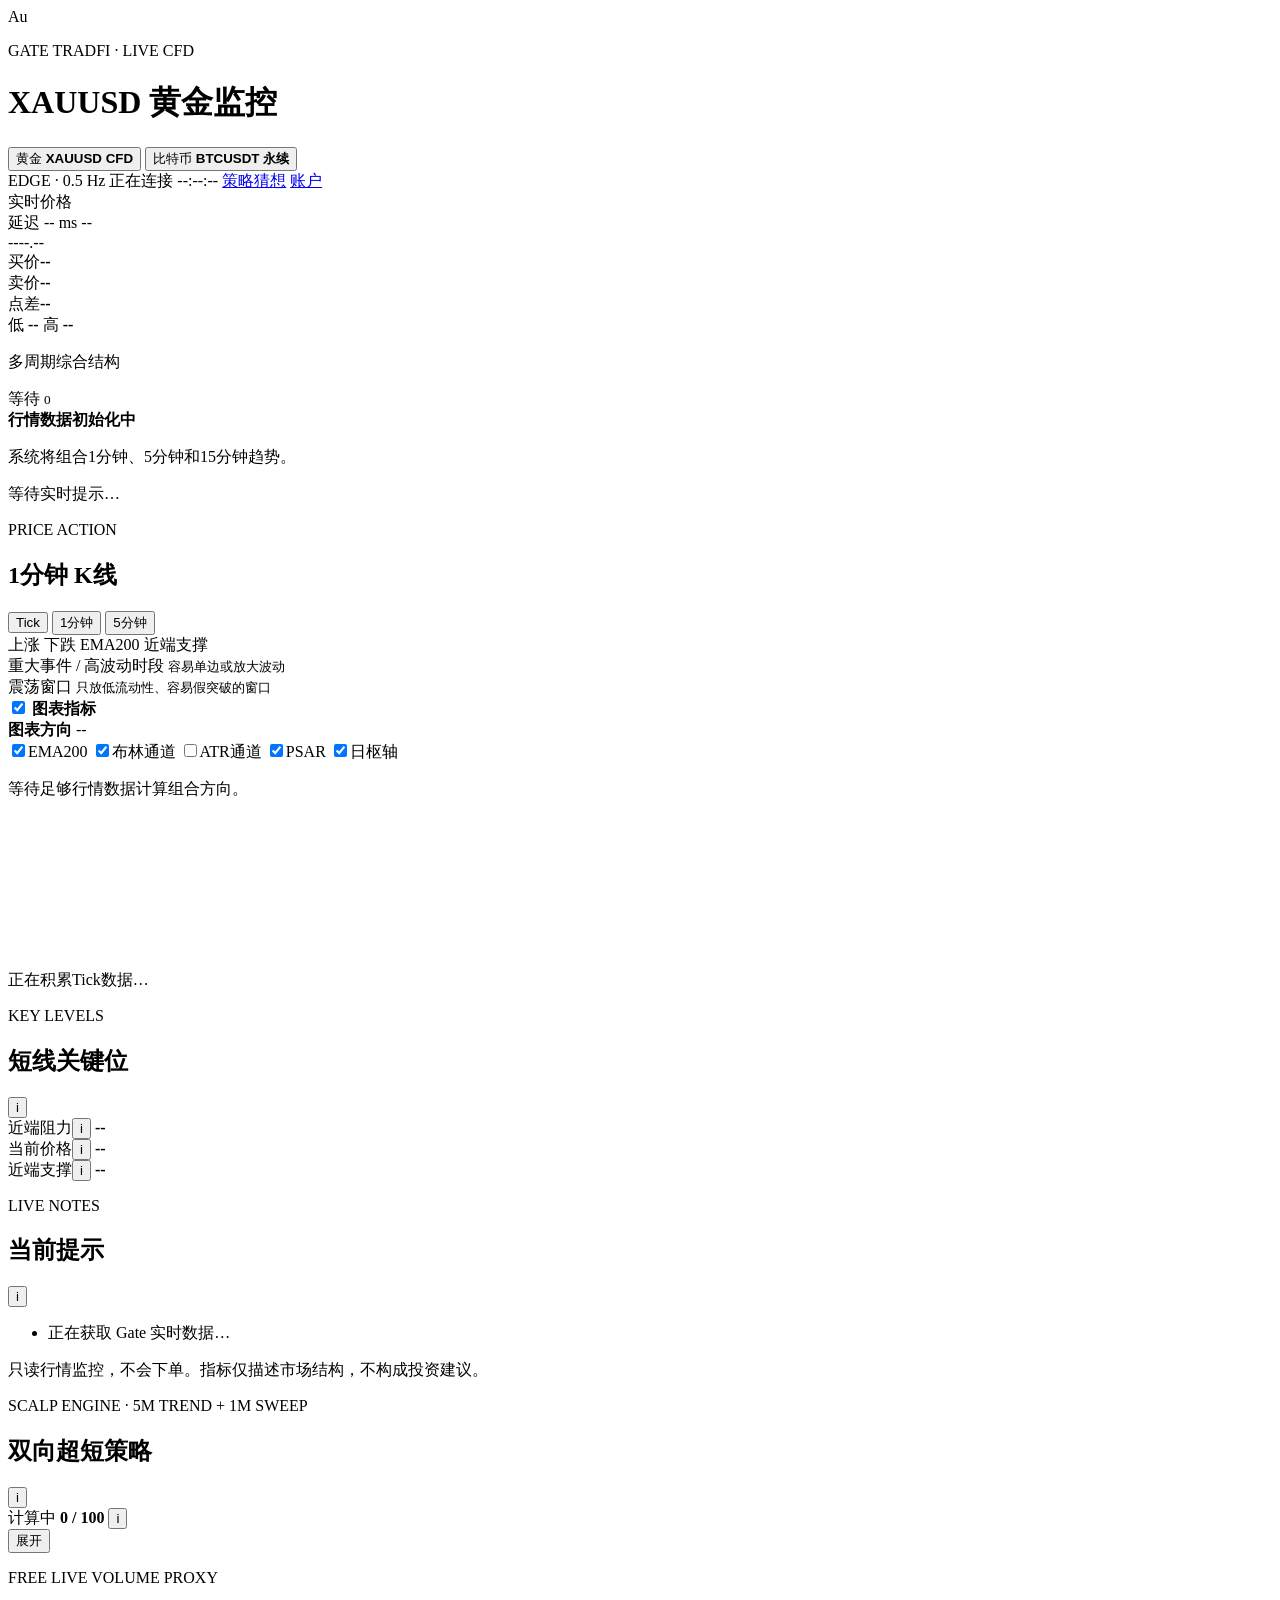
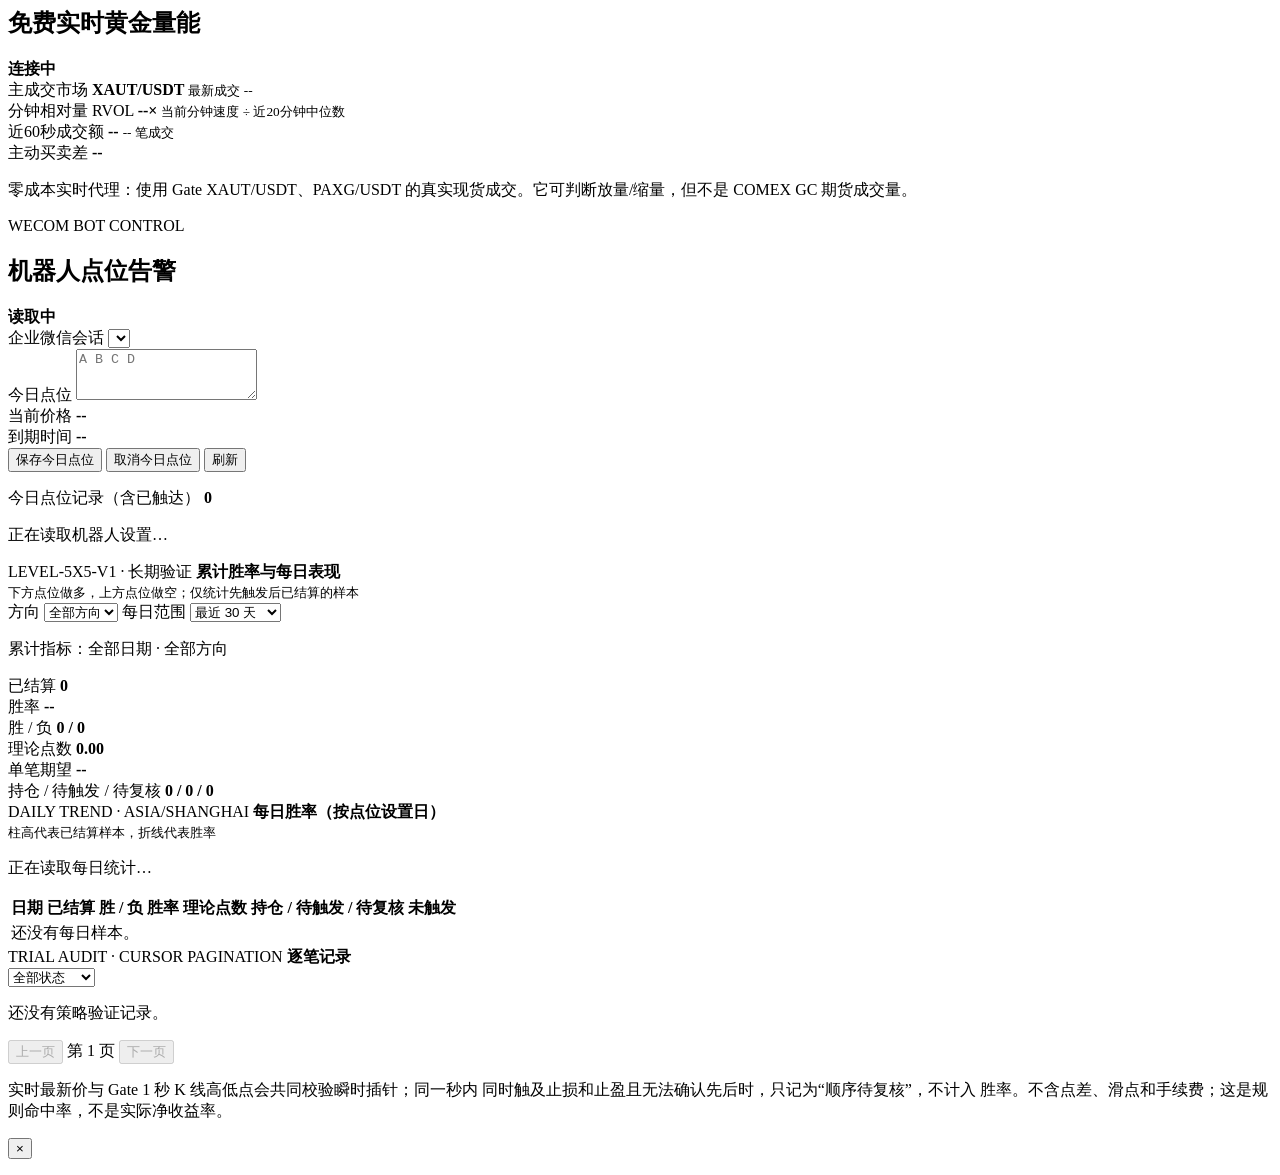
==== src/xau_monitor/web_static/dashboard.html @ 58749184 "Add reversal hypothesis research" ====
<!doctype html>
<html lang="zh-CN">
  <head>
    <meta charset="utf-8">
    <meta name="viewport" content="width=device-width, initial-scale=1">
    <meta name="robots" content="noindex,nofollow">
    <meta name="theme-color" content="#0b0d0f">
    <title>黄金 CFD / BTC 永续行情监控</title>
    <link rel="icon" type="image/png" href="/favicon.png">
    <link rel="apple-touch-icon" href="/apple-touch-icon.png">
    <link rel="stylesheet" href="/dashboard.css?v=36">
  </head>
  <body>
    <main class="shell">
      <header class="topbar">
        <div class="brand">
          <div id="brand-mark" class="gold-mark" aria-hidden="true">Au</div>
          <div>
            <p id="brand-eyebrow" class="eyebrow">GATE TRADFI · LIVE CFD</p>
            <h1 id="brand-title">XAUUSD 黄金监控</h1>
          </div>
        </div>
        <nav class="market-switch" aria-label="交易品种切换">
          <button class="market-option active" type="button" data-market="xau" aria-pressed="true">
            <span>黄金</span>
            <strong>XAUUSD CFD</strong>
          </button>
          <button class="market-option" type="button" data-market="btc" aria-pressed="false">
            <span>比特币</span>
            <strong>BTCUSDT 永续</strong>
          </button>
        </nav>
        <div class="connection">
          <span id="frequency-badge" class="frequency-badge">EDGE · 0.5 Hz</span>
          <span class="status-dot"></span>
          <span id="market-status">正在连接</span>
          <time id="updated-time">--:--:--</time>
          <a class="hypothesis-link" href="/hypotheses">策略猜想</a>
          <a class="account-link" href="/account">账户</a>
        </div>
      </header>

      <section class="hero-grid">
        <article class="price-panel card">
          <div class="price-heading">
            <span>实时价格</span>
            <div class="price-meta">
              <span id="feed-latency">延迟 -- ms</span>
              <span id="day-change" class="change neutral">--</span>
            </div>
          </div>
          <div id="last-price" class="last-price">----.--</div>
          <div class="quote-row">
            <div><span>买价</span><strong id="bid-price">--</strong></div>
            <div><span>卖价</span><strong id="ask-price">--</strong></div>
            <div><span>点差</span><strong id="spread">--</strong></div>
          </div>
          <div class="range-track">
            <div id="range-fill" class="range-fill"></div>
            <div id="range-pin" class="range-pin"></div>
          </div>
          <div class="range-labels">
            <span>低 <strong id="day-low">--</strong></span>
            <span>高 <strong id="day-high">--</strong></span>
          </div>
        </article>

        <article class="bias-panel card">
          <p class="panel-label">多周期综合结构</p>
          <div class="bias-content">
            <div id="bias-orb" class="bias-orb neutral">
              <span id="overall-bias">等待</span>
              <small id="overall-score">0</small>
            </div>
            <div class="bias-copy">
              <strong id="bias-title">行情数据初始化中</strong>
              <p id="bias-detail">系统将组合1分钟、5分钟和15分钟趋势。</p>
            </div>
          </div>
          <div id="alert-line" class="alert-line">等待实时提示…</div>
        </article>
      </section>

      <section class="chart-card card">
        <div class="section-heading">
          <div>
            <p class="panel-label">PRICE ACTION</p>
            <h2 id="chart-title">1分钟 K线</h2>
          </div>
          <div class="chart-tools">
            <div class="chart-switch" role="group" aria-label="图表周期">
              <button class="chart-mode" data-mode="tick">Tick</button>
              <button class="chart-mode active" data-mode="1m">1分钟</button>
              <button class="chart-mode" data-mode="5m">5分钟</button>
            </div>
            <div class="legend" aria-label="图例">
              <span><i class="up"></i>上涨</span>
              <span><i class="down"></i>下跌</span>
              <span><i class="ema"></i>EMA200</span>
              <span><i class="support"></i>近端支撑</span>
            </div>
          </div>
        </div>
        <div id="market-calendar" class="market-calendar" aria-label="今日黄金事件与震荡窗口">
          <section class="calendar-section timeline-section" aria-label="今日时间轴">
            <div id="calendar-timeline-scroll" class="calendar-timeline-scroll">
              <div id="calendar-timeline" class="calendar-timeline">
                <div id="calendar-ticks" class="calendar-ticks"></div>
                <div class="timeline-row-title">
                  <span>重大事件 / 高波动时段</span>
                  <small id="calendar-risk-summary">容易单边或放大波动</small>
                </div>
                <div id="calendar-events" class="timeline-row risk-row"></div>
                <div class="timeline-row-title range-title">
                  <span>震荡窗口</span>
                  <small id="calendar-window-summary">只放低流动性、容易假突破的窗口</small>
                </div>
                <div id="calendar-windows" class="timeline-row range-row"></div>
              </div>
            </div>
          </section>
        </div>
        <div class="strategy-bar">
          <div class="strategy-head">
            <label class="master-toggle">
              <input id="strategy-master" type="checkbox" checked>
              <span class="switch-track"></span>
              <strong>图表指标</strong>
            </label>
            <div id="strategy-result" class="strategy-result neutral">
              <strong id="strategy-bias">图表方向</strong>
              <span id="strategy-score">--</span>
            </div>
          </div>
          <div class="indicator-toggles" role="group" aria-label="组合指标开关">
            <label><input type="checkbox" data-indicator="ema200" checked><i class="indicator-color ema200"></i>EMA200</label>
            <label><input type="checkbox" data-indicator="bollinger" checked><i class="indicator-color bollinger"></i>布林通道</label>
            <label><input type="checkbox" data-indicator="atr"><i class="indicator-color atr"></i>ATR通道</label>
            <label><input type="checkbox" data-indicator="psar" checked><i class="indicator-color psar"></i>PSAR</label>
            <label><input type="checkbox" data-indicator="pivots" checked><i class="indicator-color pivots"></i>日枢轴</label>
          </div>
          <p id="strategy-detail" class="strategy-detail">等待足够行情数据计算组合方向。</p>
        </div>
        <div class="chart-wrap">
          <canvas id="price-chart" aria-label="XAUUSD实时行情图"></canvas>
          <div id="chart-empty" class="chart-empty">正在积累Tick数据…</div>
        </div>
      </section>

      <section class="bottom-grid key-insights-grid" aria-label="图表关键位与实时提示">
        <article class="levels-card card">
          <div class="section-heading compact">
            <div>
              <p class="panel-label">KEY LEVELS</p>
              <div class="title-with-help">
                <h2>短线关键位</h2>
                <button class="info-button" type="button" data-help-key="keylevels" aria-label="查看短线关键位算法">i</button>
              </div>
            </div>
          </div>
          <div class="level-row resistance">
            <span class="label-with-help">近端阻力<button class="info-button" type="button" data-help-key="near_resistance" aria-label="查看近端阻力算法">i</button></span>
            <strong id="resistance">--</strong>
          </div>
          <div class="level-row current">
            <span class="label-with-help">当前价格<button class="info-button" type="button" data-help-key="current_price" aria-label="查看当前价格来源">i</button></span>
            <strong id="level-current">--</strong>
          </div>
          <div class="level-row support">
            <span class="label-with-help">近端支撑<button class="info-button" type="button" data-help-key="near_support" aria-label="查看近端支撑算法">i</button></span>
            <strong id="support">--</strong>
          </div>
        </article>

        <article class="notes-card card">
          <div class="section-heading compact">
            <div>
              <p class="panel-label">LIVE NOTES</p>
              <div class="title-with-help">
                <h2>当前提示</h2>
                <button class="info-button" type="button" data-help-key="live_notes" aria-label="查看当前提示算法">i</button>
              </div>
            </div>
          </div>
          <ul id="plan-list">
            <li><span>正在获取 Gate 实时数据…</span></li>
          </ul>
          <p class="disclaimer">只读行情监控，不会下单。指标仅描述市场结构，不构成投资建议。</p>
        </article>
      </section>

      <section class="scalp-card card" aria-labelledby="scalp-title">
        <div class="section-heading compact scalp-heading">
          <div>
            <p class="panel-label">SCALP ENGINE · 5M TREND + 1M SWEEP</p>
            <div class="title-with-help">
              <h2 id="scalp-title">双向超短策略</h2>
              <button class="info-button" type="button" data-help-key="strategy" aria-label="查看策略说明">i</button>
            </div>
          </div>
          <div id="scalp-state" class="scalp-state wait">
            <span id="scalp-label">计算中</span>
            <span class="score-with-help">
              <strong id="scalp-score">0 / 100</strong>
              <button class="info-button" type="button" data-help-key="score" aria-label="查看评分公式">i</button>
            </span>
          </div>
          <button
            id="scalp-toggle"
            class="scalp-toggle"
            type="button"
            aria-expanded="false"
            aria-controls="scalp-content"
          >
            <span id="scalp-toggle-label">展开</span>
            <i aria-hidden="true"></i>
          </button>
        </div>

        <div id="scalp-content" class="scalp-content" hidden>
          <div class="strategy-explainer">
            <div class="strategy-summary">
              <span>一句话</span>
              <strong>顺着5/15分钟方向，等价格在关键位“假突破后收回”，确认后入场；错了小止损，对了拿1.5倍。</strong>
            </div>
            <div class="direction-readable">
              <div class="direction-readable-head">
                <div>
                  <span>TREND BACKGROUND · 这里只判断趋势背景，不代表入场</span>
                  <strong id="direction-readable-title">正在计算四项方向条件</strong>
                </div>
                <button class="info-button" type="button" data-help-key="direction_terms" aria-label="查看方向判断名词解释">i</button>
              </div>
              <p id="direction-persistence" class="direction-persistence">
                趋势背景与当前动作是两件事：背景选方向，入场还要继续通过下面的闸门。
              </p>
              <div id="direction-readable-checks" class="direction-readable-checks">
                <p>等待5分钟和15分钟K线数据…</p>
              </div>
              <p class="direction-logic-summary">
                四项不是重复判断：第1项看现在的位置，第2项看整体趋势排列，第3项看趋势是否仍在延续，第4项防止逆着更大的15分钟方向。缺一项就先观望。
              </p>
            </div>
            <div class="strategy-flow" aria-label="策略执行流程">
              <div><b>1</b><span>先定方向</span><small>不猜多空</small></div>
              <i>→</i>
              <div><b>2</b><span>等到关键位</span><small>不在中间追</small></div>
              <i>→</i>
              <div><b>3</b><span>等假突破收回</span><small>1分钟确认</small></div>
              <i>→</i>
              <div><b>4</b><span>核对成本空间</span><small>点差与止损</small></div>
              <i>→</i>
              <div><b>5</b><span>量能只加分</span><small>不能单独开仓</small></div>
              <i>→</i>
              <div><b>6</b><span>达到80分</span><small>才可能触发</small></div>
            </div>
            <p><strong>红点</strong>＝条件未完成，继续等；<strong>黄点</strong>＝辅助条件中性；<strong>绿点</strong>＝该项通过。评分是规则完成度，不是胜率。</p>
          </div>

          <div class="scalp-layout">
            <div class="scalp-signal">
              <div class="signal-direction">
                <span class="label-with-help">当前动作<button class="info-button" type="button" data-help-key="action" aria-label="查看动作状态说明">i</button></span>
                <strong id="scalp-action">等待行情</strong>
                <p id="scalp-message">系统只在完整条件同时满足时给出做多或做空信号。</p>
              </div>
              <div class="trade-levels">
                <div><span class="label-with-help">触发入场<button class="info-button" type="button" data-help-key="entry" aria-label="查看入场公式">i</button></span><strong id="scalp-entry">--</strong></div>
                <div><span class="label-with-help">硬止损<button class="info-button" type="button" data-help-key="stop" aria-label="查看止损公式">i</button></span><strong id="scalp-stop">--</strong></div>
                <div><span class="label-with-help">固定止盈<button class="info-button" type="button" data-help-key="target" aria-label="查看止盈公式">i</button></span><strong id="scalp-target">--</strong></div>
                <div><span class="label-with-help">盈亏比 / 时限<button class="info-button" type="button" data-help-key="rr" aria-label="查看盈亏比和时限说明">i</button></span><strong id="scalp-rr">1.5R · 8分钟</strong></div>
              </div>
              <div class="risk-calculator">
                <div>
                  <div class="field-label"><label for="risk-balance">账户资金</label><button class="info-button" type="button" data-help-key="balance" aria-label="查看账户资金说明">i</button></div>
                  <input id="risk-balance" type="number" inputmode="decimal" min="1" step="10" value="500">
                </div>
                <div>
                  <div class="field-label"><label for="risk-percent">单笔风险%</label><button class="info-button" type="button" data-help-key="risk" aria-label="查看单笔风险公式">i</button></div>
                  <input id="risk-percent" type="number" inputmode="decimal" min="0.05" max="2" step="0.05" value="0.25">
                </div>
                <div>
                  <div class="field-label"><label id="contract-size-label" for="contract-ounces">每标准手盎司</label><button class="info-button" type="button" data-help-key="contract" aria-label="查看合约单位说明">i</button></div>
                  <input id="contract-ounces" type="number" inputmode="decimal" min="1" step="1" value="100">
                </div>
                <div class="risk-output">
                  <span class="label-with-help"><span id="position-unit-label">参考手数</span><button class="info-button" type="button" data-help-key="position" aria-label="查看仓位公式">i</button></span>
                  <strong id="risk-lots">--</strong>
                  <small id="risk-usd">风险 --</small>
                </div>
              </div>
              <p id="risk-note" class="risk-note">下单前必须核对你的交易平台合约规格与最小手数；禁止补仓、扛单和马丁。</p>
            </div>

            <div class="scalp-checks">
              <div class="title-with-help">
                <h3>入场闸门</h3>
                <button class="info-button" type="button" data-help-key="gates" aria-label="查看入场闸门说明">i</button>
              </div>
              <div id="scalp-checklist" class="checklist">
                <div><i></i><span>正在计算多周期趋势</span></div>
              </div>
              <div class="zone-readout">
                <span class="label-with-help">当前观察区域<button class="info-button" type="button" data-help-key="zone" aria-label="查看关键区域公式">i</button></span>
                <strong id="scalp-zone">--</strong>
                <small id="scalp-zone-detail">至少两个周期或枢轴重合才有效</small>
              </div>
              <p class="event-warning">重要数据（非农、CPI、FOMC）公布前后10分钟暂停交易；当前免费版不自动读取财经日历。</p>
            </div>
          </div>

          <div class="paper-journal">
          <div class="journal-head">
            <div>
              <span>本机模拟验证</span>
              <strong id="journal-description">自动保存黄金触发时的完整价格、指标与决策原因</strong>
            </div>
            <div class="journal-actions">
              <button id="journal-export" class="journal-export-primary" type="button">导出完整验证 CSV</button>
              <button id="journal-clear" type="button">清空记录</button>
            </div>
          </div>
          <div class="journal-stats">
            <div><span>已完成</span><strong id="journal-count">0</strong></div>
            <div><span class="label-with-help">胜率<button class="info-button" type="button" data-help-key="winrate" aria-label="查看胜率公式">i</button></span><strong id="journal-win-rate">--</strong></div>
            <div><span class="label-with-help">平均期望<button class="info-button" type="button" data-help-key="expectancy" aria-label="查看平均期望公式">i</button></span><strong id="journal-expectancy">-- R</strong></div>
            <div><span class="label-with-help">累计结果<button class="info-button" type="button" data-help-key="totalr" aria-label="查看累计结果公式">i</button></span><strong id="journal-total-r">0.00 R</strong></div>
          </div>
          <div id="journal-list" class="journal-list">
            <p>暂无模拟交易。保持页面打开，触发后将按买卖价、止损、1.5R止盈和8分钟时限自动记录。</p>
          </div>
        </div>
        </div>
      </section>

      <section class="metrics-grid" id="frames"></section>

      <section class="volume-card card" aria-labelledby="volume-title">
        <div class="section-heading compact">
          <div>
            <p id="volume-eyebrow" class="panel-label">FREE LIVE VOLUME PROXY</p>
            <h2 id="volume-title">免费实时黄金量能</h2>
          </div>
          <div class="volume-status">
            <span id="volume-live-dot" class="status-dot"></span>
            <strong id="volume-state">连接中</strong>
          </div>
        </div>
        <div class="volume-grid">
          <div class="volume-primary">
            <span>主成交市场</span>
            <strong id="volume-symbol">XAUT/USDT</strong>
            <small id="volume-freshness">最新成交 --</small>
          </div>
          <div>
            <span>分钟相对量 RVOL</span>
            <strong id="volume-rvol">--×</strong>
            <small>当前分钟速度 ÷ 近20分钟中位数</small>
          </div>
          <div>
            <span>近60秒成交额</span>
            <strong id="volume-turnover">--</strong>
            <small id="volume-trades">-- 笔成交</small>
          </div>
          <div>
            <span>主动买卖差</span>
            <strong id="volume-delta">--</strong>
            <div class="delta-track"><i id="volume-delta-bar"></i></div>
          </div>
        </div>
        <p id="volume-note" class="volume-note">零成本实时代理：使用 Gate XAUT/USDT、PAXG/USDT 的真实现货成交。它可判断放量/缩量，但不是 COMEX GC 期货成交量。</p>
      </section>

      <section class="bot-card card" aria-labelledby="bot-title">
        <div class="section-heading compact">
          <div>
            <p class="panel-label">WECOM BOT CONTROL</p>
            <h2 id="bot-title">机器人点位告警</h2>
          </div>
          <div class="bot-status">
            <span id="bot-live-dot" class="status-dot"></span>
            <strong id="bot-state">读取中</strong>
          </div>
        </div>

        <div class="bot-layout">
          <form id="bot-alert-form" class="bot-form">
            <div class="bot-field">
              <label for="bot-chat-select">企业微信会话</label>
              <select id="bot-chat-select"></select>
            </div>
            <div class="bot-field">
              <label for="bot-level-input">今日点位</label>
              <textarea id="bot-level-input" rows="3" placeholder="A B C D"></textarea>
            </div>
            <div class="bot-meta-grid">
              <div>
                <span>当前价格</span>
                <strong id="bot-current-price">--</strong>
              </div>
              <div>
                <span>到期时间</span>
                <strong id="bot-expires-at">--</strong>
              </div>
            </div>
            <div class="bot-actions">
              <button id="bot-save-levels" type="submit">保存今日点位</button>
              <button id="bot-cancel-levels" type="button">取消今日点位</button>
              <button id="bot-refresh" type="button" aria-label="刷新机器人设置">刷新</button>
            </div>
            <p id="bot-feedback" class="bot-feedback"></p>
          </form>

          <div class="bot-alerts">
            <div class="bot-alerts-head">
              <span>今日点位记录（含已触达）</span>
              <strong id="bot-alert-count">0</strong>
            </div>
            <div id="bot-alert-list" class="bot-alert-list">
              <p>正在读取机器人设置…</p>
            </div>
          </div>
        </div>

        <div class="bot-strategy">
          <div class="bot-strategy-head">
            <div>
              <span>LEVEL-5X5-V1 · 长期验证</span>
              <strong>累计胜率与每日表现</strong>
            </div>
            <small id="bot-strategy-freshness">
              下方点位做多，上方点位做空；仅统计先触发后已结算的样本
            </small>
          </div>
          <div class="bot-strategy-controls">
            <label>
              <span>方向</span>
              <select id="bot-strategy-direction">
                <option value="">全部方向</option>
                <option value="long">只看做多</option>
                <option value="short">只看做空</option>
              </select>
            </label>
            <label>
              <span>每日范围</span>
              <select id="bot-strategy-days">
                <option value="7">最近 7 天</option>
                <option value="30" selected>最近 30 天</option>
                <option value="90">最近 90 天</option>
                <option value="365">最近 365 天</option>
              </select>
            </label>
            <p id="bot-strategy-scope">累计指标：全部日期 · 全部方向</p>
          </div>
          <div class="bot-strategy-grid">
            <div>
              <span>已结算</span>
              <strong id="bot-strategy-settled">0</strong>
            </div>
            <div>
              <span>胜率</span>
              <strong id="bot-strategy-win-rate">--</strong>
            </div>
            <div>
              <span>胜 / 负</span>
              <strong id="bot-strategy-record">0 / 0</strong>
            </div>
            <div>
              <span>理论点数</span>
              <strong id="bot-strategy-net">0.00</strong>
            </div>
            <div>
              <span>单笔期望</span>
              <strong id="bot-strategy-expectancy">--</strong>
            </div>
            <div>
              <span>持仓 / 待触发 / 待复核</span>
              <strong id="bot-strategy-live">0 / 0 / 0</strong>
            </div>
          </div>

          <div class="bot-strategy-daily">
            <div class="bot-subhead">
              <div>
                <span>DAILY TREND · ASIA/SHANGHAI</span>
                <strong>每日胜率（按点位设置日）</strong>
              </div>
              <small>柱高代表已结算样本，折线代表胜率</small>
            </div>
            <div id="bot-strategy-chart" class="bot-strategy-chart">
              <p>正在读取每日统计…</p>
            </div>
            <div class="bot-daily-table-wrap">
              <table class="bot-daily-table">
                <thead>
                  <tr>
                    <th>日期</th>
                    <th>已结算</th>
                    <th>胜 / 负</th>
                    <th>胜率</th>
                    <th>理论点数</th>
                    <th>持仓 / 待触发 / 待复核</th>
                    <th>未触发</th>
                  </tr>
                </thead>
                <tbody id="bot-strategy-daily-body">
                  <tr><td colspan="7">还没有每日样本。</td></tr>
                </tbody>
              </table>
            </div>
          </div>

          <div class="bot-strategy-detail">
            <div class="bot-subhead bot-detail-head">
              <div>
                <span>TRIAL AUDIT · CURSOR PAGINATION</span>
                <strong id="bot-strategy-detail-title">逐笔记录</strong>
              </div>
              <div class="bot-detail-controls">
                <select id="bot-strategy-status" aria-label="筛选试验状态">
                  <option value="">全部状态</option>
                  <option value="win">胜</option>
                  <option value="loss">负</option>
                  <option value="open">持仓中</option>
                  <option value="pending">待触发</option>
                  <option value="ambiguous">顺序待复核</option>
                  <option value="expired">未触发</option>
                  <option value="replaced">已停用</option>
                  <option value="cancelled">已取消</option>
                </select>
                <button id="bot-strategy-clear-day" type="button" hidden>
                  清除日期
                </button>
              </div>
            </div>
            <div id="bot-strategy-recent" class="bot-strategy-recent">
              <p>还没有策略验证记录。</p>
            </div>
            <div class="bot-strategy-pagination">
              <button id="bot-strategy-prev" type="button" disabled>上一页</button>
              <span id="bot-strategy-page">第 1 页</span>
              <button id="bot-strategy-next" type="button" disabled>下一页</button>
            </div>
          </div>
          <p class="bot-strategy-note">
            实时最新价与 Gate 1 秒 K 线高低点会共同校验瞬时插针；同一秒内
            同时触及止损和止盈且无法确认先后时，只记为“顺序待复核”，不计入
            胜率。不含点差、滑点和手续费；这是规则命中率，不是实际净收益率。
          </p>
        </div>
      </section>

    </main>
    <div id="strategy-help-popover" class="help-popover" role="dialog" aria-modal="false" aria-hidden="true">
      <button id="strategy-help-close" class="help-close" type="button" aria-label="关闭说明">×</button>
      <strong id="strategy-help-title"></strong>
      <p id="strategy-help-body"></p>
      <code id="strategy-help-formula"></code>
      <a id="strategy-help-link" class="help-link" href="#" rel="noopener noreferrer" hidden>查看来源</a>
    </div>
    <script src="/dashboard.js?v=38"></script>
  </body>
</html>
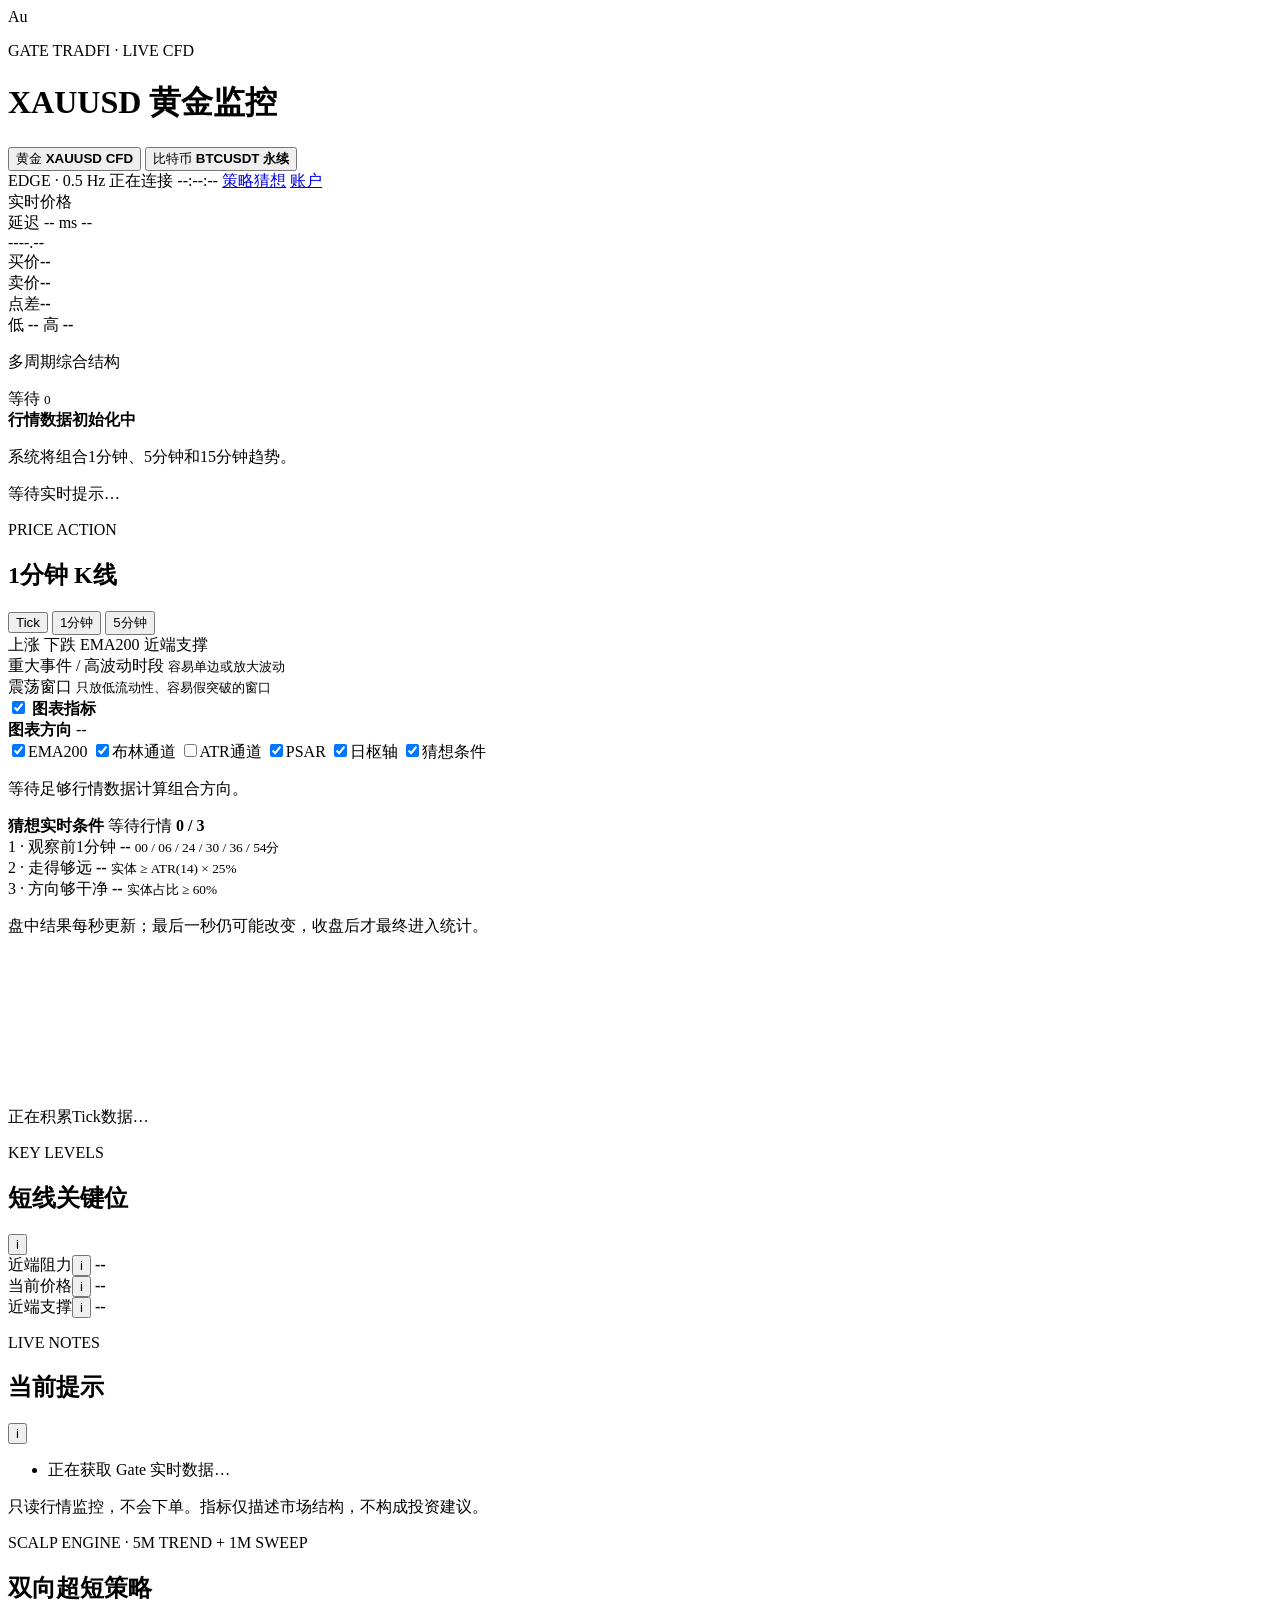
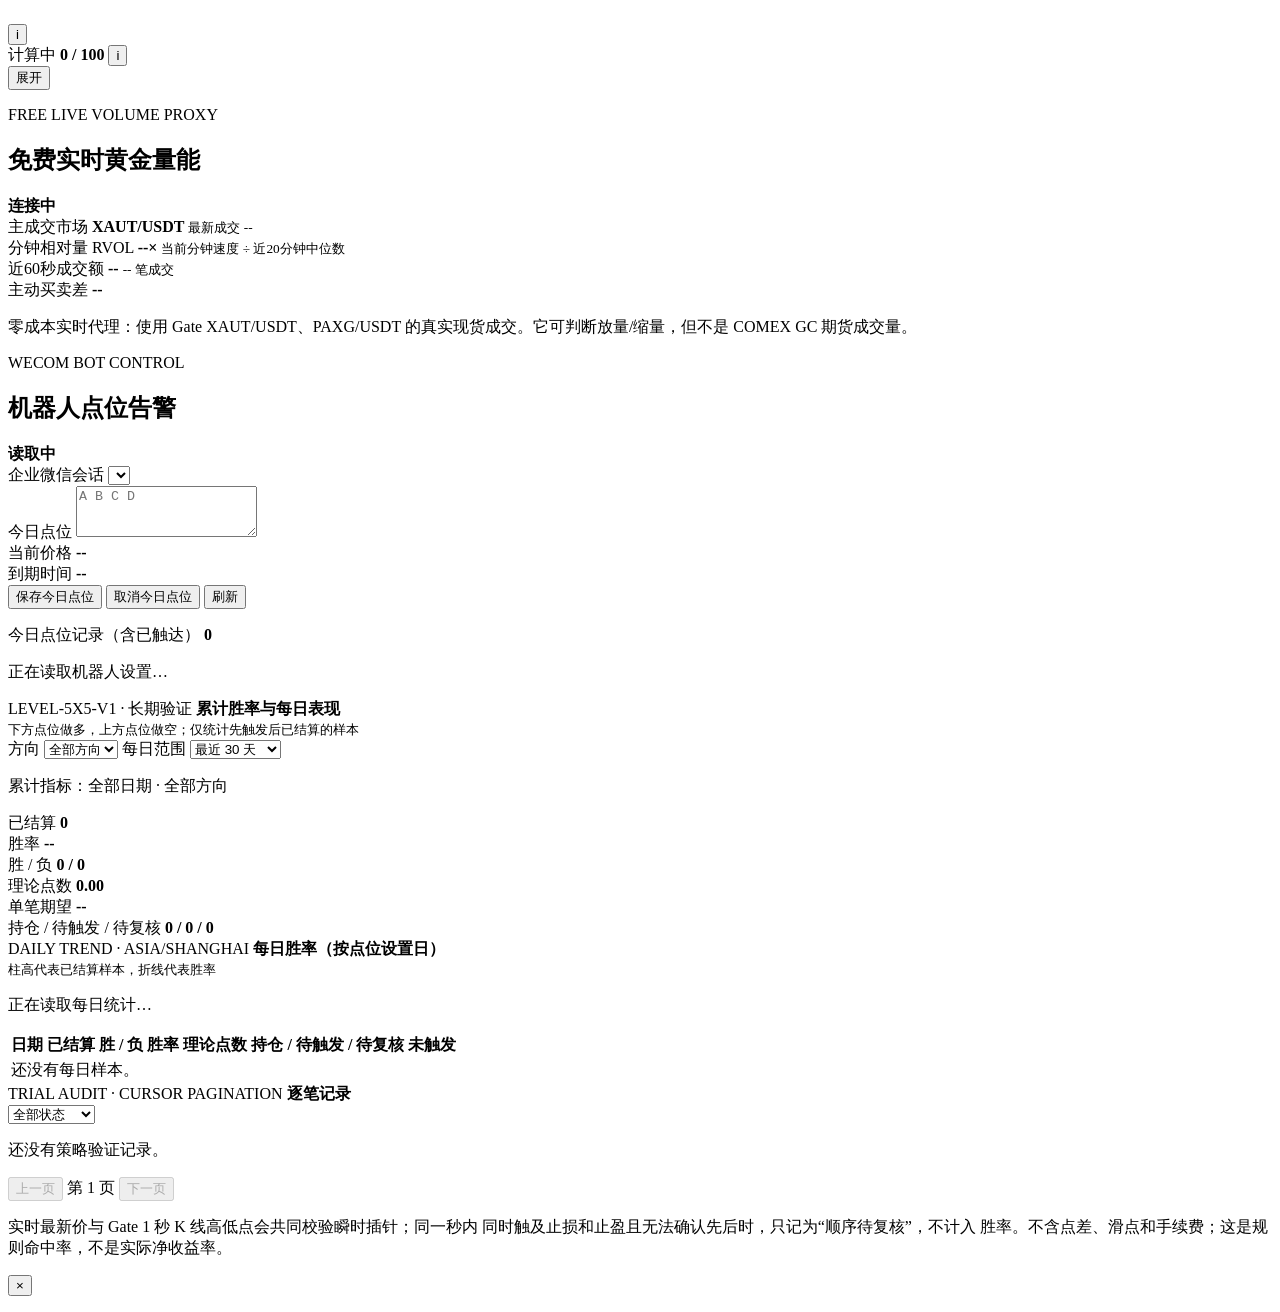
==== commit 42cb18ff: "Add live hypothesis condition indicator" ====
--- a/src/xau_monitor/web_static/dashboard.html
+++ b/src/xau_monitor/web_static/dashboard.html
@@ -8,7 +8,7 @@
     <title>黄金 CFD / BTC 永续行情监控</title>
     <link rel="icon" type="image/png" href="/favicon.png">
     <link rel="apple-touch-icon" href="/apple-touch-icon.png">
-    <link rel="stylesheet" href="/dashboard.css?v=36">
+    <link rel="stylesheet" href="/dashboard.css?v=37">
   </head>
   <body>
     <main class="shell">
@@ -35,7 +35,7 @@
           <span class="status-dot"></span>
           <span id="market-status">正在连接</span>
           <time id="updated-time">--:--:--</time>
-          <a class="hypothesis-link" href="/hypotheses">策略猜想</a>
+          <a id="hypothesis-link" class="hypothesis-link" href="/hypotheses?market=xau">策略猜想</a>
           <a class="account-link" href="/account">账户</a>
         </div>
       </header>
@@ -138,8 +138,34 @@
             <label><input type="checkbox" data-indicator="atr"><i class="indicator-color atr"></i>ATR通道</label>
             <label><input type="checkbox" data-indicator="psar" checked><i class="indicator-color psar"></i>PSAR</label>
             <label><input type="checkbox" data-indicator="pivots" checked><i class="indicator-color pivots"></i>日枢轴</label>
+            <label><input type="checkbox" data-indicator="hypothesis" checked><i class="indicator-color hypothesis"></i>猜想条件</label>
           </div>
           <p id="strategy-detail" class="strategy-detail">等待足够行情数据计算组合方向。</p>
+          <div id="hypothesis-live" class="hypothesis-live waiting" aria-live="polite">
+            <div class="hypothesis-live-head">
+              <strong>猜想实时条件</strong>
+              <span id="hypothesis-live-state">等待行情</span>
+              <b id="hypothesis-live-score">0 / 3</b>
+            </div>
+            <div class="hypothesis-condition-grid">
+              <div id="hypothesis-time-condition" class="hypothesis-condition pending">
+                <span>1 · 观察前1分钟</span>
+                <strong id="hypothesis-time-value">--</strong>
+                <small id="hypothesis-time-note">00 / 06 / 24 / 30 / 36 / 54分</small>
+              </div>
+              <div id="hypothesis-distance-condition" class="hypothesis-condition pending">
+                <span>2 · 走得够远</span>
+                <strong id="hypothesis-distance-value">--</strong>
+                <small id="hypothesis-distance-note">实体 ≥ ATR(14) × 25%</small>
+              </div>
+              <div id="hypothesis-clean-condition" class="hypothesis-condition pending">
+                <span>3 · 方向够干净</span>
+                <strong id="hypothesis-clean-value">--</strong>
+                <small id="hypothesis-clean-note">实体占比 ≥ 60%</small>
+              </div>
+            </div>
+            <p id="hypothesis-live-note">盘中结果每秒更新；最后一秒仍可能改变，收盘后才最终进入统计。</p>
+          </div>
         </div>
         <div class="chart-wrap">
           <canvas id="price-chart" aria-label="XAUUSD实时行情图"></canvas>
@@ -558,6 +584,6 @@
       <code id="strategy-help-formula"></code>
       <a id="strategy-help-link" class="help-link" href="#" rel="noopener noreferrer" hidden>查看来源</a>
     </div>
-    <script src="/dashboard.js?v=38"></script>
+    <script src="/dashboard.js?v=41"></script>
   </body>
 </html>
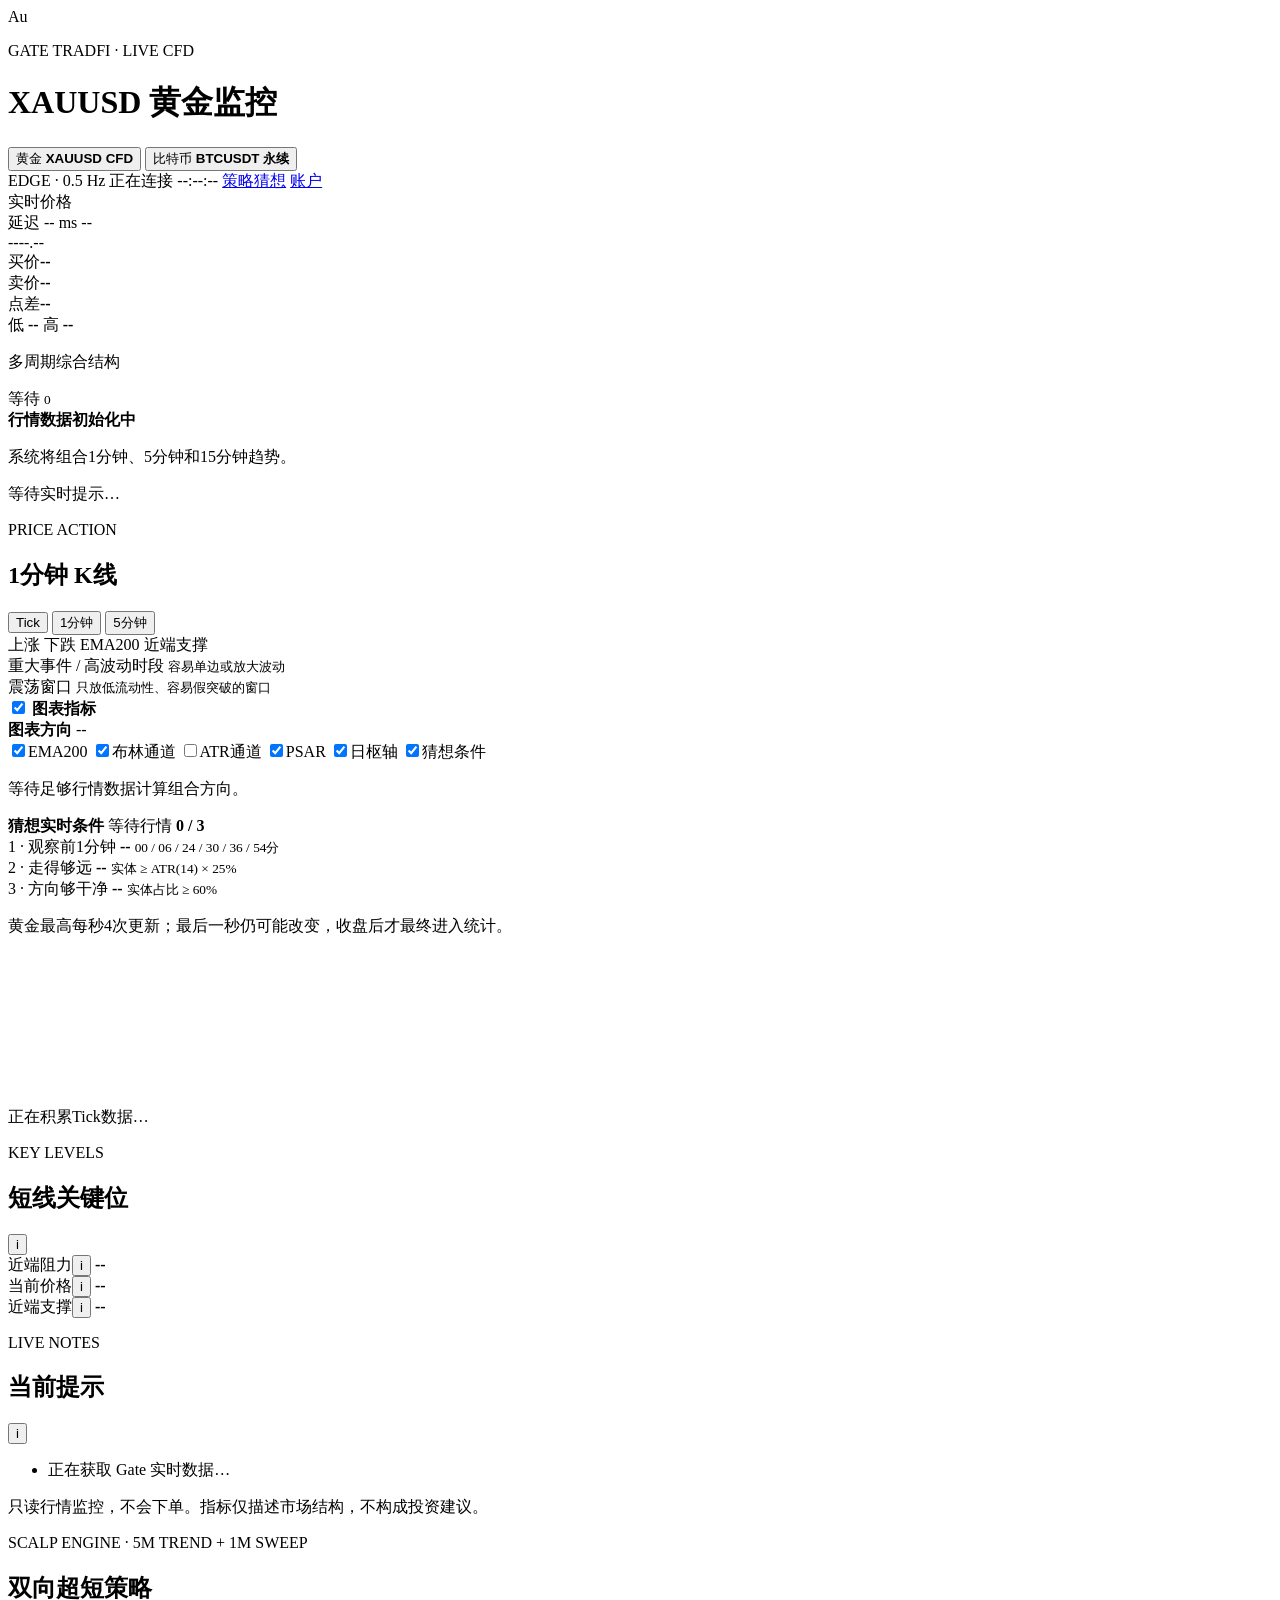
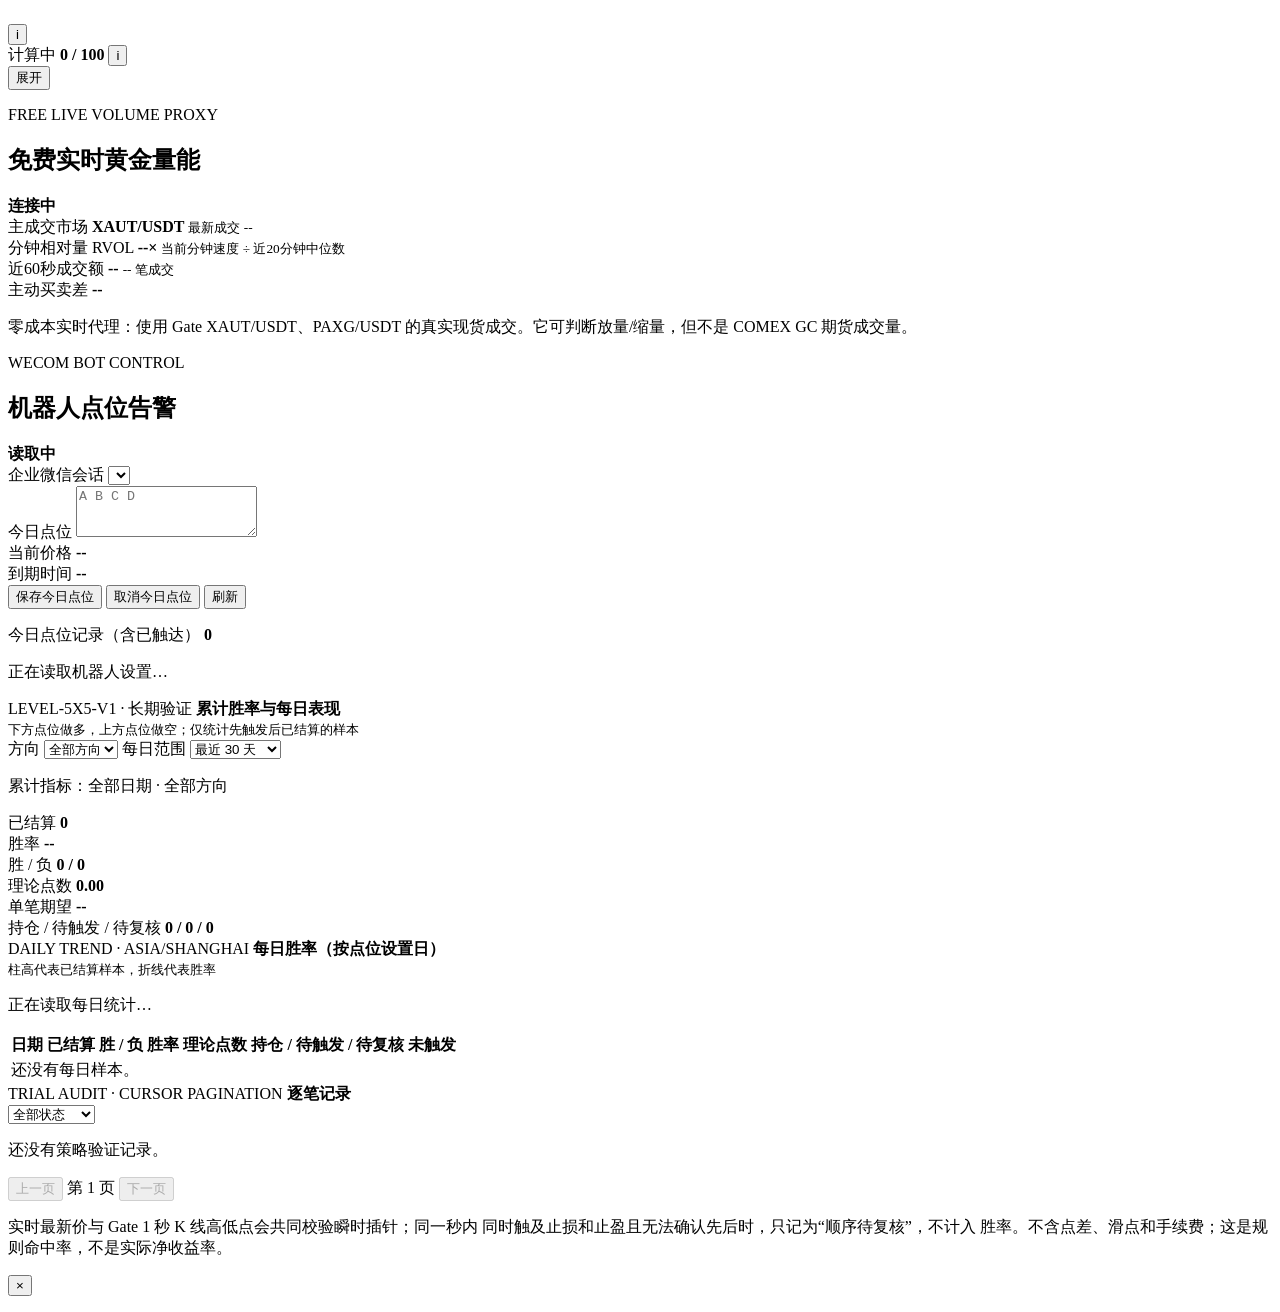
==== commit 3a3524b9: "Match live hypothesis refresh to quote feed" ====
--- a/src/xau_monitor/web_static/dashboard.html
+++ b/src/xau_monitor/web_static/dashboard.html
@@ -164,7 +164,7 @@
                 <small id="hypothesis-clean-note">实体占比 ≥ 60%</small>
               </div>
             </div>
-            <p id="hypothesis-live-note">盘中结果每秒更新；最后一秒仍可能改变，收盘后才最终进入统计。</p>
+            <p id="hypothesis-live-note">黄金最高每秒4次更新；最后一秒仍可能改变，收盘后才最终进入统计。</p>
           </div>
         </div>
         <div class="chart-wrap">
@@ -584,6 +584,6 @@
       <code id="strategy-help-formula"></code>
       <a id="strategy-help-link" class="help-link" href="#" rel="noopener noreferrer" hidden>查看来源</a>
     </div>
-    <script src="/dashboard.js?v=41"></script>
+    <script src="/dashboard.js?v=42"></script>
   </body>
 </html>
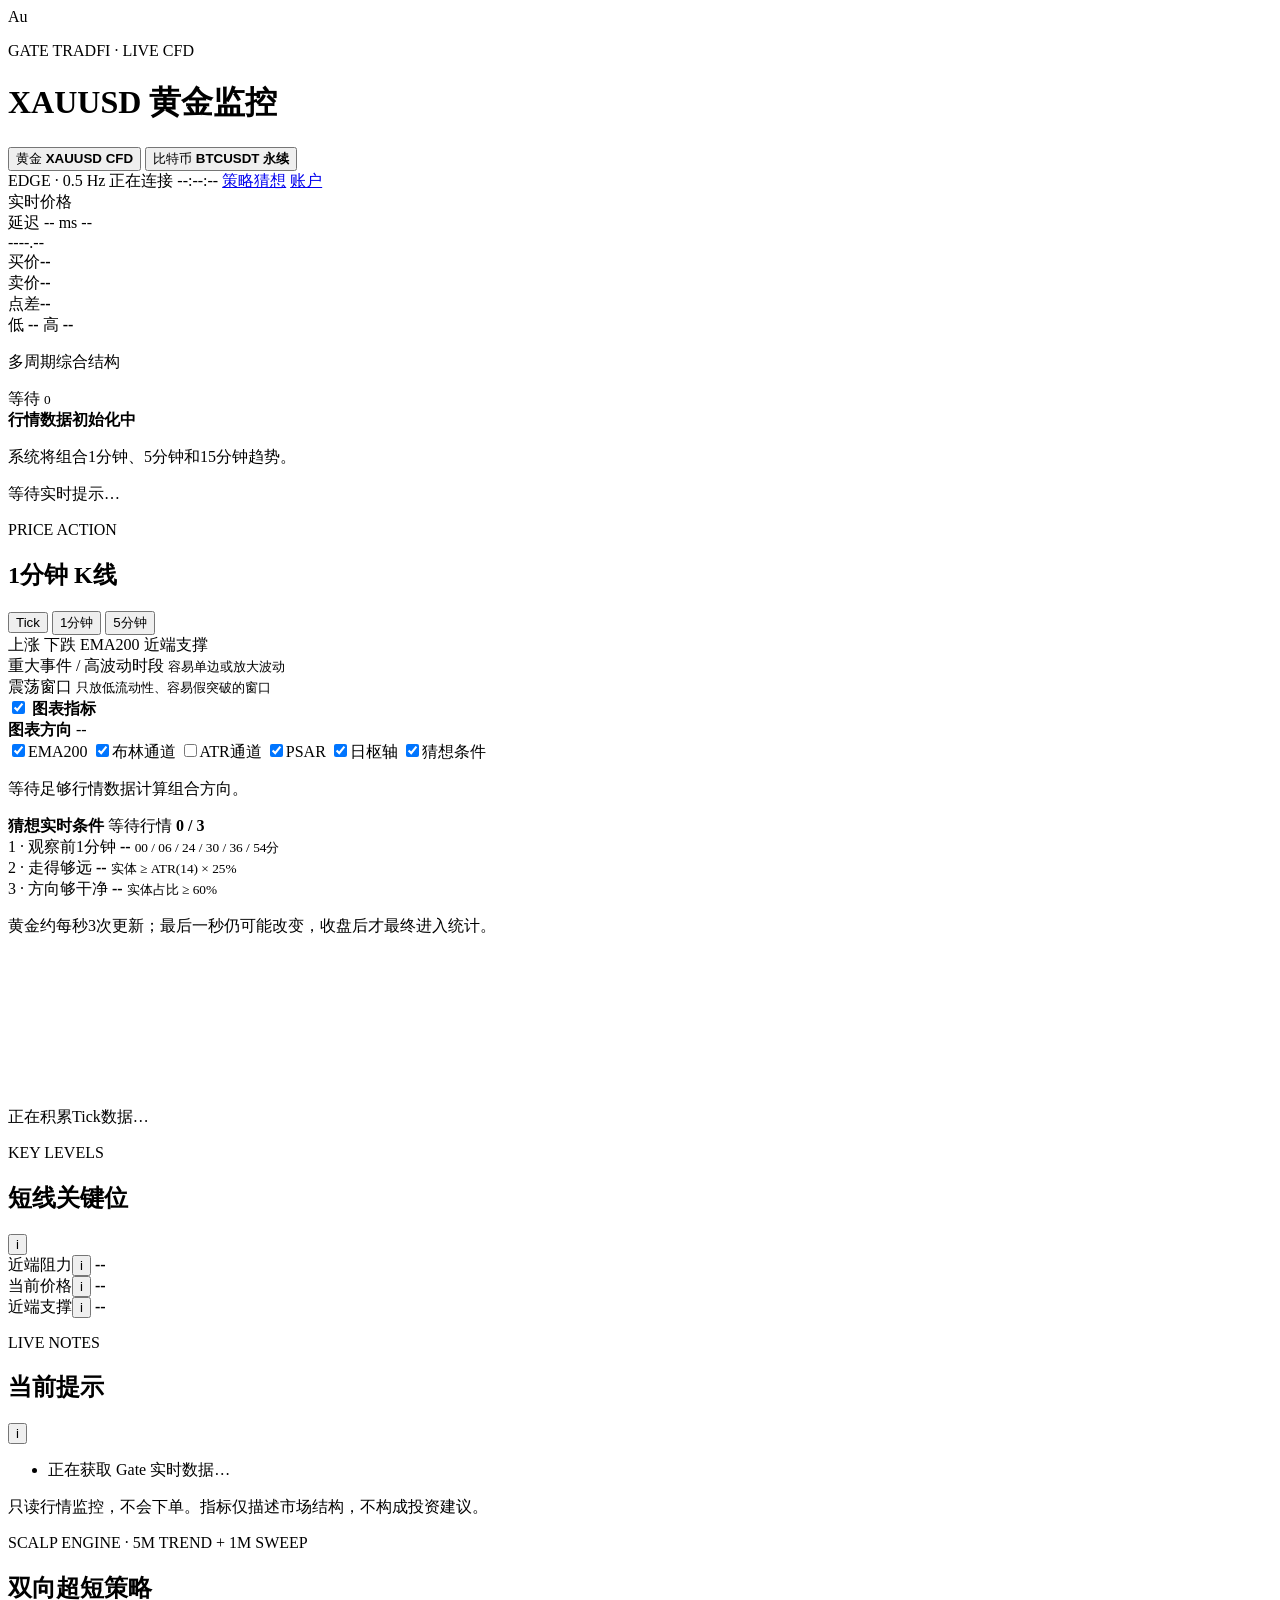
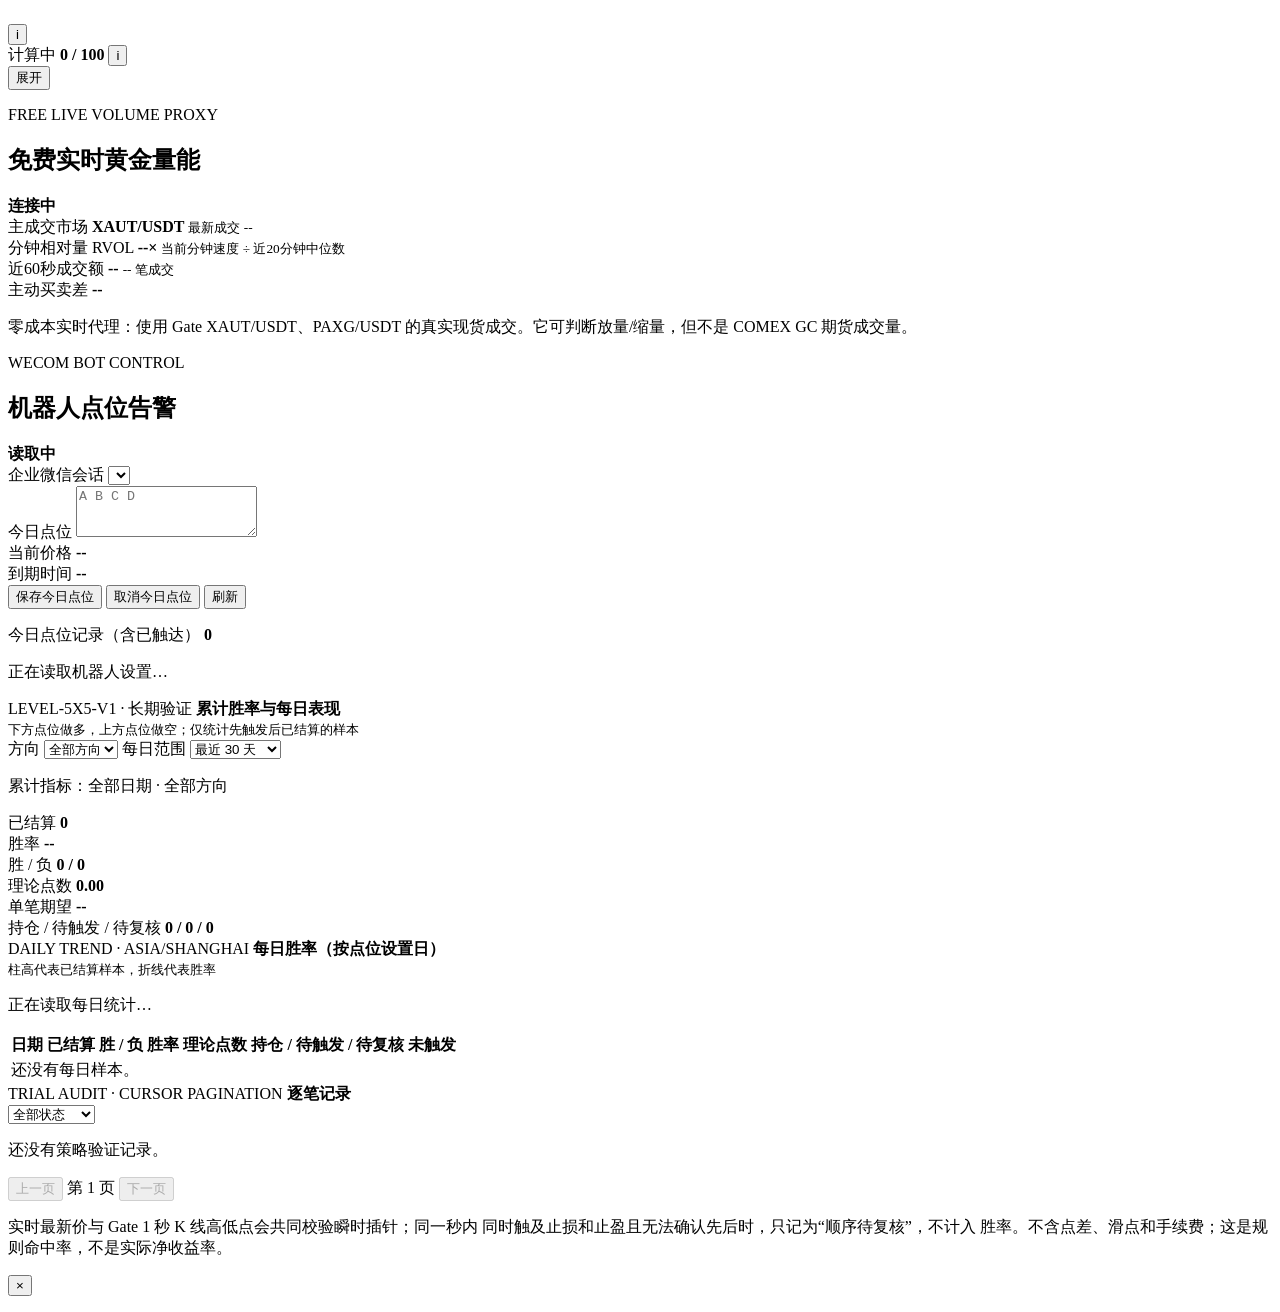
==== commit 87188d70: "Stay within Gate ticker rate limit" ====
--- a/src/xau_monitor/web_static/dashboard.html
+++ b/src/xau_monitor/web_static/dashboard.html
@@ -164,7 +164,7 @@
                 <small id="hypothesis-clean-note">实体占比 ≥ 60%</small>
               </div>
             </div>
-            <p id="hypothesis-live-note">黄金最高每秒4次更新；最后一秒仍可能改变，收盘后才最终进入统计。</p>
+            <p id="hypothesis-live-note">黄金约每秒3次更新；最后一秒仍可能改变，收盘后才最终进入统计。</p>
           </div>
         </div>
         <div class="chart-wrap">
@@ -584,6 +584,6 @@
       <code id="strategy-help-formula"></code>
       <a id="strategy-help-link" class="help-link" href="#" rel="noopener noreferrer" hidden>查看来源</a>
     </div>
-    <script src="/dashboard.js?v=42"></script>
+    <script src="/dashboard.js?v=43"></script>
   </body>
 </html>
